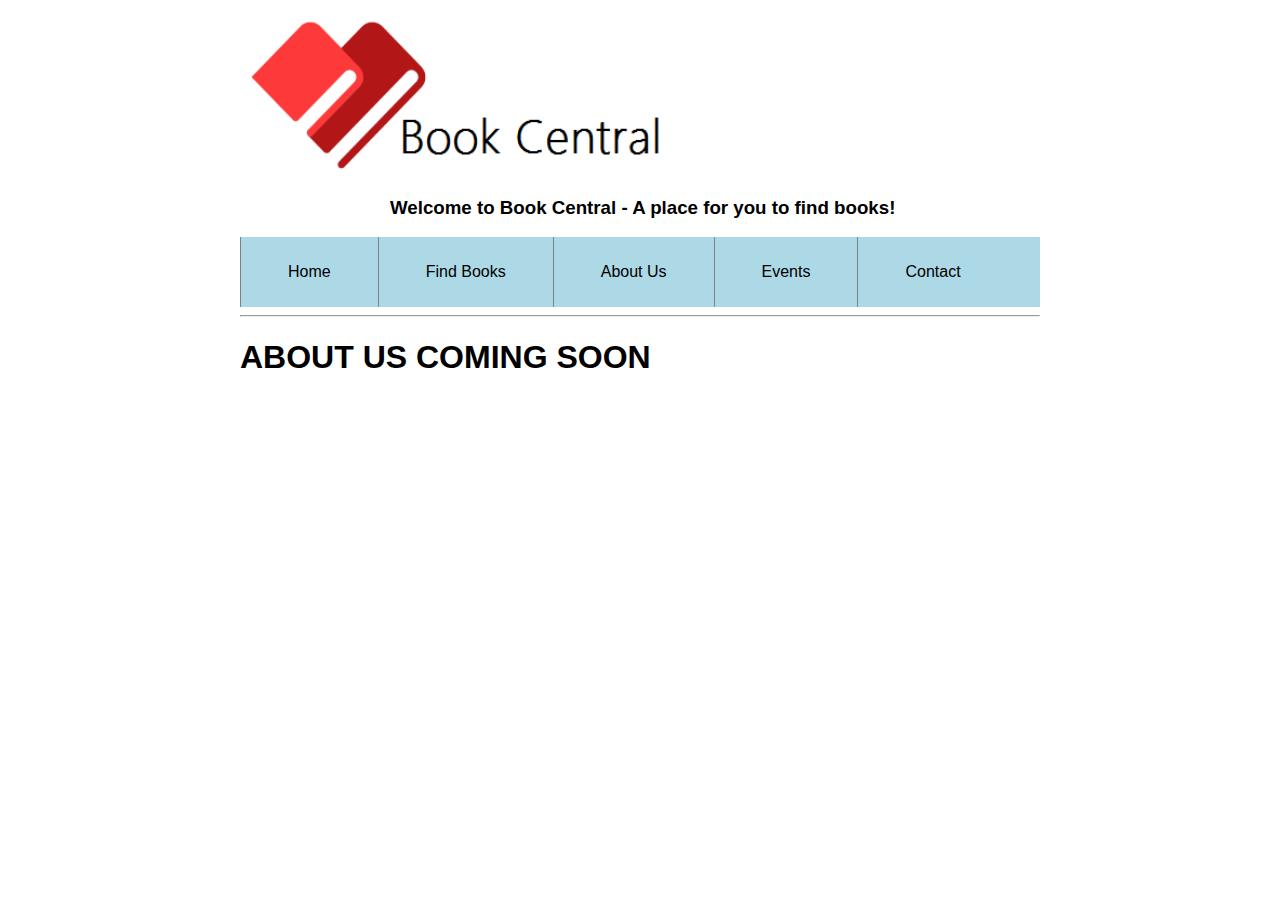
==== about_us.html @ ec6a64d0 "Added links to blank pages." ====
<!-- index.html -->
<html>

<head>
  <link rel="stylesheet" type="text/css" href="style.css">
  <title>Book Central - An eCommerce Website for books</title>
</head>

<body>
  <!-- LOGO AND INFO -->
  <div id="page">
    <div id="header">
      <div id="logo">
        <img src="img/bookLogo.png" alt="Book Central's Logo" height="180" width="450" />
      </div>
    </div>

    <!-- WELCOME HEADER -->
    <div id="welcome">
      <h3>Welcome to Book Central - A place for you to find books!</h3>
    </div>

    <!-- LINKS -->
    <div id="links">
      <a href="index.html" style="text-decoration:none">Home</a>
      <a href="find_books.html" style="text-decoration:none">Find Books</a>
      <a href="about_us.html" style="text-decoration:none">About Us</a>
      <a href="events.html" style="text-decoration:none">Events</a>
      <a href="contact_info.html" style="text-decoration:none">Contact</a>
    </div>

    <!-- HORIZONTAL LINE -->
    <hr size="2



    <!-- INFO PARAGRAPH AND IMAGE -->
    <div id="content">
      <h1>ABOUT US COMING SOON</h1>
    </div>

    <!-- HORIZONTAL LINE -->

  </div>
</body>

</html>
---- style.css ----
/*style file*/

/*used to center align entire page*/
/*html {
    margin: auto;
}
*/

body {
    vertical-align: middle;
    font-family: arial;
}


div#page{
  align: center;
  margin:auto;
  width:800px
}

#header{
  height: 170px;
}

div#logo{
  float: left;
}

div#contact{
  font-size: 20px;
  text:align: center;
  padding-top: 50px;
  padding-left: 100px;
  float: left;
}

div #welcome {
  padding-left: 150px;
}

div#links{
  background-color: #ADD8E6;
  height: 70px;
}

div#links a {
  padding-left: 47px;
  padding-right: 47px;
  text-decoration: none;
  color: #000;
  height: 70px;
  line-height: 70px;
  display: block;
  float: left;
  border-left: 1px solid #7f8083;
}

#content{

}

#info{
  float: left;
  width: 500px;
}

#image{
  float: right;
}
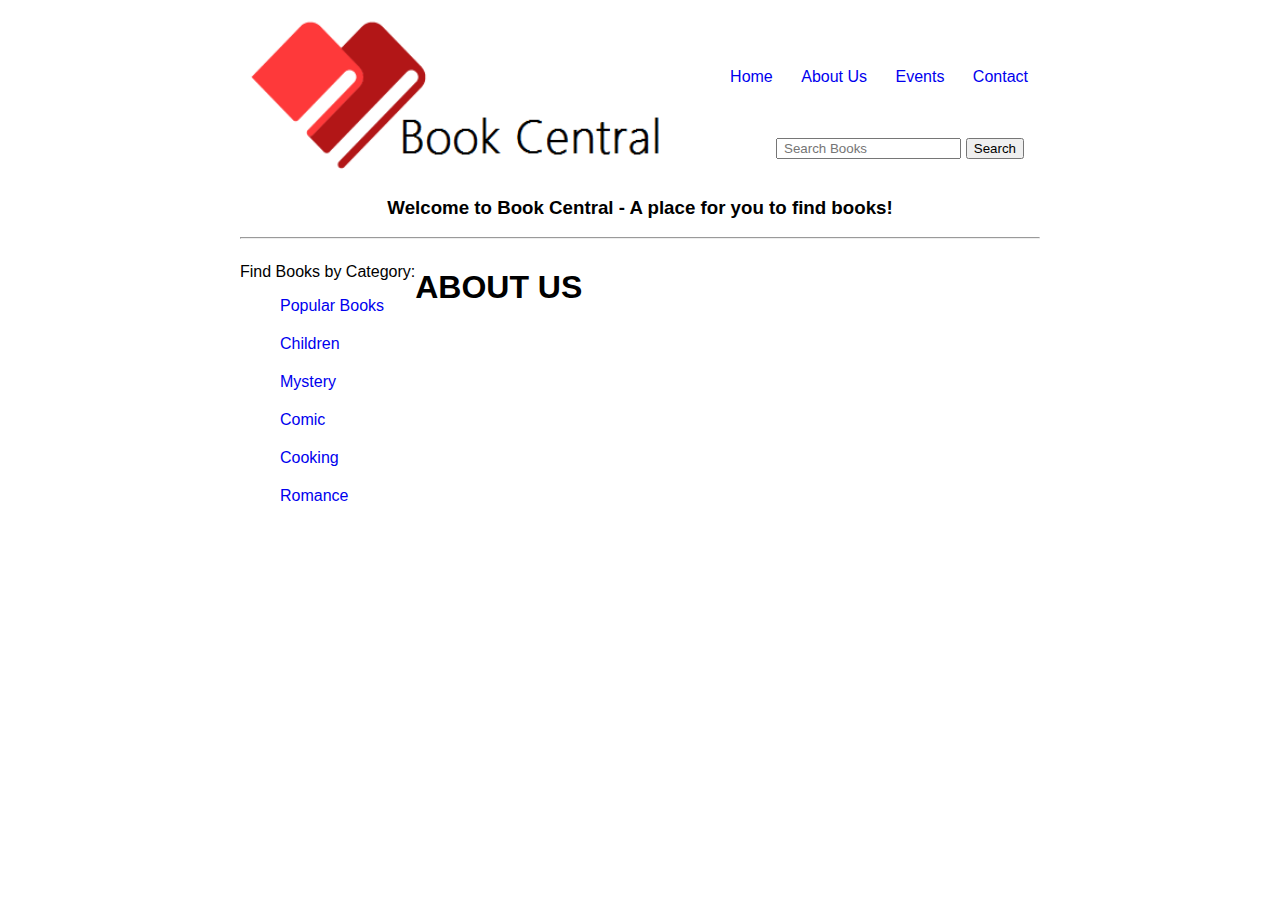
==== commit 56570b3e: "Moved nav bar to top, added side bar" ====
--- a/about_us.html
+++ b/about_us.html
@@ -13,6 +13,21 @@
       <div id="logo">
         <img src="img/bookLogo.png" alt="Book Central's Logo" height="180" width="450" />
       </div>
+
+      <!-- LINKS -->
+      <div id="links">
+        <a href="index.html" style="text-decoration:none">Home</a>
+        <a href="about_us.html" style="text-decoration:none">About Us</a>
+        <a href="events.html" style="text-decoration:none">Events</a>
+        <a href="contact_info.html" style="text-decoration:none">Contact</a>
+      </div>
+
+      <!-- SEARCH BAR -->
+      <form id="search">
+        <input type="text" placeholder=" Search Books">
+        <input type="button" value="Search">
+      </form>
+
     </div>
 
     <!-- WELCOME HEADER -->
@@ -20,23 +35,30 @@
       <h3>Welcome to Book Central - A place for you to find books!</h3>
     </div>
 
-    <!-- LINKS -->
-    <div id="links">
-      <a href="index.html" style="text-decoration:none">Home</a>
-      <a href="find_books.html" style="text-decoration:none">Find Books</a>
-      <a href="about_us.html" style="text-decoration:none">About Us</a>
-      <a href="events.html" style="text-decoration:none">Events</a>
-      <a href="contact_info.html" style="text-decoration:none">Contact</a>
-    </div>
+
 
     <!-- HORIZONTAL LINE -->
-    <hr size="2
+    <hr size="2">
 
 
 
     <!-- INFO PARAGRAPH AND IMAGE -->
     <div id="content">
-      <h1>ABOUT US COMING SOON</h1>
+      <div id="books_menu">
+        <p>Find Books by Category:</p>
+        <ul>
+          <a href="find_books.html" style="text-decoration:none">Popular Books</a>
+          <a href="find_books.html" style="text-decoration:none">Children</a>
+          <a href="find_books.html" style="text-decoration:none">Mystery</a>
+          <a href="find_books.html" style="text-decoration:none">Comic</a>
+          <a href="find_books.html" style="text-decoration:none">Cooking</a>
+          <a href="find_books.html" style="text-decoration:none">Romance</a>
+        </ul>
+      </div>
+
+      <div id="info">
+        <h1>ABOUT US</h1>
+      </div>
     </div>
 
     <!-- HORIZONTAL LINE -->
--- a/style.css
+++ b/style.css
@@ -8,7 +8,7 @@
 
 body {
     vertical-align: middle;
-    font-family: arial;
+    font-family: "Arial", "Times New Roman";
 }
 
 
@@ -27,43 +27,57 @@
 }
 
 div#contact{
-  font-size: 20px;
+  font-size: 15px;
   text:align: center;
-  padding-top: 50px;
-  padding-left: 100px;
+  float: right;
+}
+
+div #welcome {
+  text-align: center;
+}
+
+div#links{
+  height: 70px;
+  float: right;
+  padding-top: 60px;
+}
+
+div#links a{
+  padding: 12px;
+}
+
+
+#search {
+  float:right;
+  padding-right: 16px;
+}
+
+
+div#books_menu {
+  float: left;
+  height: 180px;
+
+}
+
+div#books_menu a{
+  display: block;
+  padding-bottom: 20px;
+}
+
+#content{
+  width: 800px;
+}
+
+#map_image{
+  padding-left: 5px;
   float: left;
 }
 
-div #welcome {
-  padding-left: 150px;
-}
-
-div#links{
-  background-color: #ADD8E6;
-  height: 70px;
-}
-
-div#links a {
-  padding-left: 47px;
-  padding-right: 47px;
-  text-decoration: none;
-  color: #000;
-  height: 70px;
-  line-height: 70px;
-  display: block;
-  float: left;
-  border-left: 1px solid #7f8083;
-}
-
-#content{
-
+#row_image{
+  float: right;
 }
 
 #info{
   float: left;
   width: 500px;
 }
-
-#image{
-  float: right;
-}
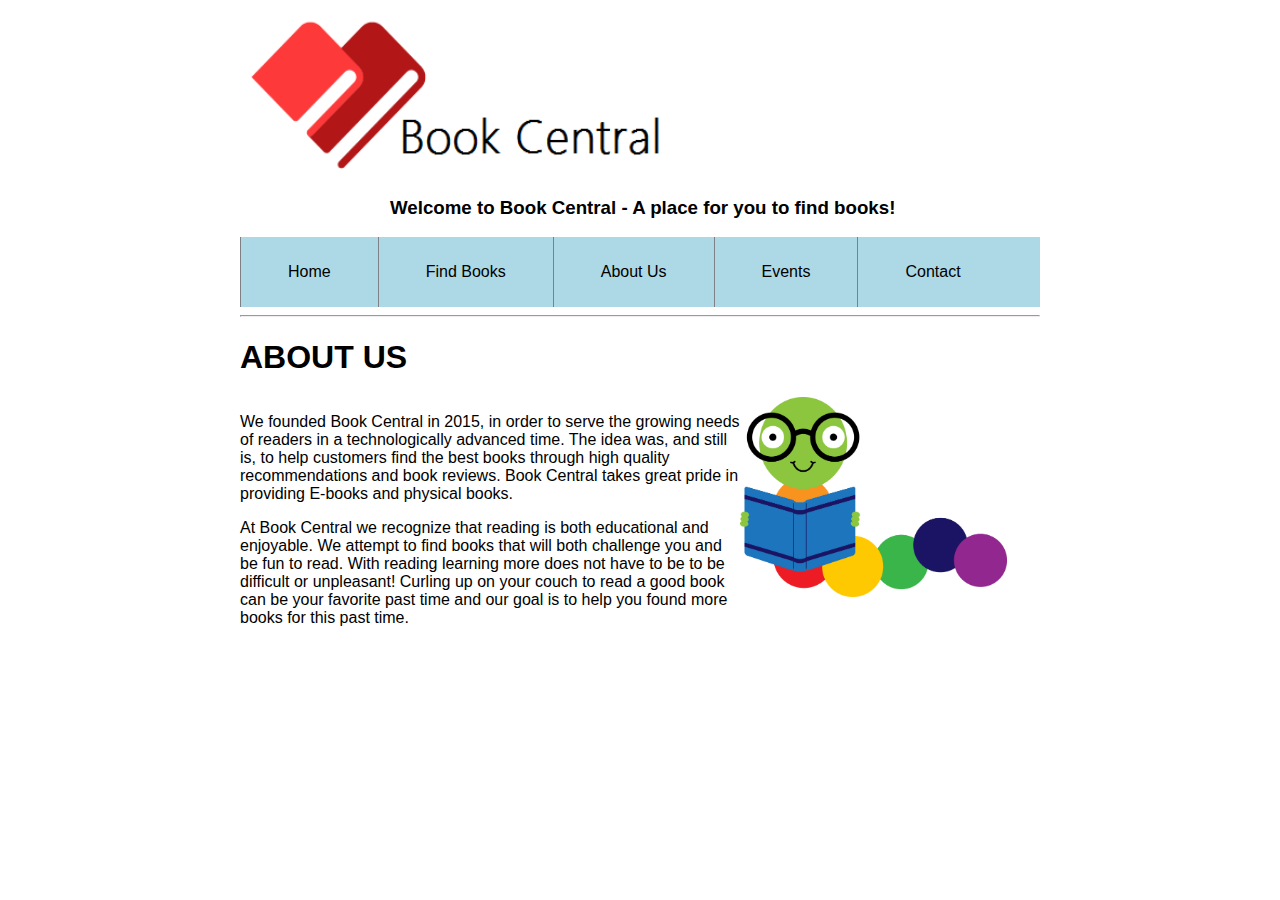
==== commit 30a5f1bb: "Added About Us" ====
--- a/about_us.html
+++ b/about_us.html
@@ -13,21 +13,6 @@
       <div id="logo">
         <img src="img/bookLogo.png" alt="Book Central's Logo" height="180" width="450" />
       </div>
-
-      <!-- LINKS -->
-      <div id="links">
-        <a href="index.html" style="text-decoration:none">Home</a>
-        <a href="about_us.html" style="text-decoration:none">About Us</a>
-        <a href="events.html" style="text-decoration:none">Events</a>
-        <a href="contact_info.html" style="text-decoration:none">Contact</a>
-      </div>
-
-      <!-- SEARCH BAR -->
-      <form id="search">
-        <input type="text" placeholder=" Search Books">
-        <input type="button" value="Search">
-      </form>
-
     </div>
 
     <!-- WELCOME HEADER -->
@@ -35,7 +20,14 @@
       <h3>Welcome to Book Central - A place for you to find books!</h3>
     </div>
 
-
+    <!-- LINKS -->
+    <div id="links">
+      <a href="index.html" style="text-decoration:none">Home</a>
+      <a href="find_books.html" style="text-decoration:none">Find Books</a>
+      <a href="about_us.html" style="text-decoration:none">About Us</a>
+      <a href="events.html" style="text-decoration:none">Events</a>
+      <a href="contact_info.html" style="text-decoration:none">Contact</a>
+    </div>
 
     <!-- HORIZONTAL LINE -->
     <hr size="2">
@@ -44,20 +36,21 @@
 
     <!-- INFO PARAGRAPH AND IMAGE -->
     <div id="content">
-      <div id="books_menu">
-        <p>Find Books by Category:</p>
-        <ul>
-          <a href="find_books.html" style="text-decoration:none">Popular Books</a>
-          <a href="find_books.html" style="text-decoration:none">Children</a>
-          <a href="find_books.html" style="text-decoration:none">Mystery</a>
-          <a href="find_books.html" style="text-decoration:none">Comic</a>
-          <a href="find_books.html" style="text-decoration:none">Cooking</a>
-          <a href="find_books.html" style="text-decoration:none">Romance</a>
-        </ul>
+      <h1>ABOUT US</h1>
+      <div id="info">
+        <p>We founded Book Central in 2015, in order to serve the growing needs
+          of readers in a technologically advanced time. The idea was, and still
+          is, to help customers find the best books through high quality
+          recommendations and book reviews. Book Central takes great pride in
+          providing E-books and physical books. </p>
+        <p>At Book Central we recognize that reading is both educational and enjoyable. We
+        attempt to find books that will both challenge you and be fun to read. With
+        reading learning more does not have to be to be difficult or unpleasant!
+        Curling up on your couch to read a good book can be your favorite past time and
+        our goal is to help you found more books for this past time. </p>
       </div>
-
-      <div id="info">
-        <h1>ABOUT US</h1>
+      <div id="imageBookWorm">
+        <img src="img/bookWorm.jpg" alt="Eternal peace" height="200">
       </div>
     </div>
 
--- a/style.css
+++ b/style.css
@@ -8,7 +8,7 @@
 
 body {
     vertical-align: middle;
-    font-family: "Arial", "Times New Roman";
+    font-family: arial;
 }
 
 
@@ -27,57 +27,47 @@
 }
 
 div#contact{
-  font-size: 15px;
+  font-size: 20px;
   text:align: center;
-  float: right;
+  padding-top: 50px;
+  padding-left: 100px;
+  float: left;
 }
 
 div #welcome {
-  text-align: center;
+  padding-left: 150px;
 }
 
 div#links{
+  background-color: #ADD8E6;
   height: 70px;
-  float: right;
-  padding-top: 60px;
 }
 
-div#links a{
-  padding: 12px;
-}
-
-
-#search {
-  float:right;
-  padding-right: 16px;
-}
-
-
-div#books_menu {
+div#links a {
+  padding-left: 47px;
+  padding-right: 47px;
+  text-decoration: none;
+  color: #000;
+  height: 70px;
+  line-height: 70px;
+  display: block;
   float: left;
-  height: 180px;
-
-}
-
-div#books_menu a{
-  display: block;
-  padding-bottom: 20px;
+  border-left: 1px solid #7f8083;
 }
 
 #content{
-  width: 800px;
-}
 
-#map_image{
-  padding-left: 5px;
-  float: left;
-}
-
-#row_image{
-  float: right;
 }
 
 #info{
   float: left;
   width: 500px;
 }
+
+#image{
+
+}
+
+footer {
+  text-align: center;
+}
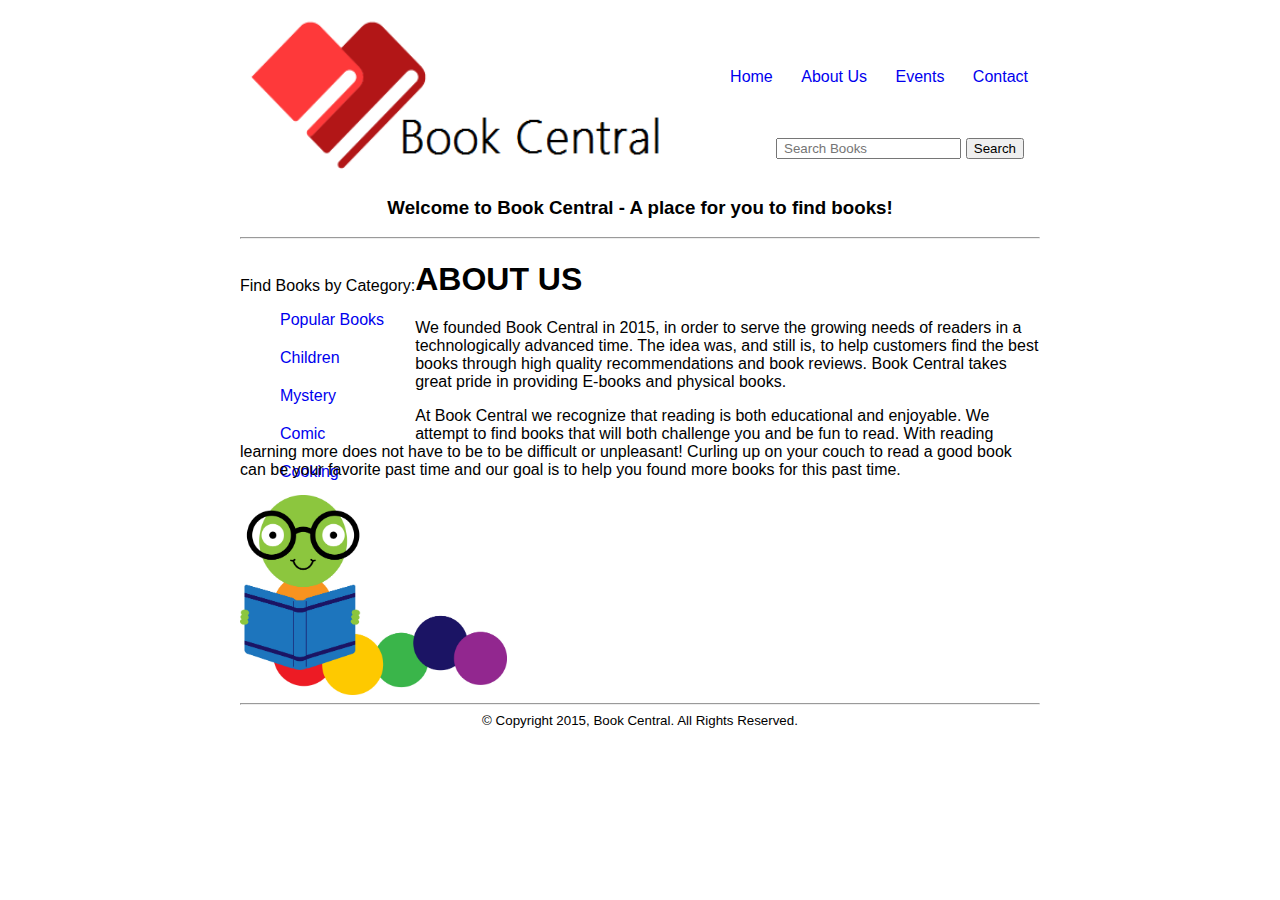
==== commit 8a194b12: "Merged" ====
--- a/about_us.html
+++ b/about_us.html
@@ -13,6 +13,21 @@
       <div id="logo">
         <img src="img/bookLogo.png" alt="Book Central's Logo" height="180" width="450" />
       </div>
+
+      <!-- LINKS -->
+      <div id="links">
+        <a href="index.html" style="text-decoration:none">Home</a>
+        <a href="about_us.html" style="text-decoration:none">About Us</a>
+        <a href="events.html" style="text-decoration:none">Events</a>
+        <a href="contact_info.html" style="text-decoration:none">Contact</a>
+      </div>
+
+      <!-- SEARCH BAR -->
+      <form id="search">
+        <input type="text" placeholder=" Search Books">
+        <input type="button" value="Search">
+      </form>
+
     </div>
 
     <!-- WELCOME HEADER -->
@@ -20,14 +35,7 @@
       <h3>Welcome to Book Central - A place for you to find books!</h3>
     </div>
 
-    <!-- LINKS -->
-    <div id="links">
-      <a href="index.html" style="text-decoration:none">Home</a>
-      <a href="find_books.html" style="text-decoration:none">Find Books</a>
-      <a href="about_us.html" style="text-decoration:none">About Us</a>
-      <a href="events.html" style="text-decoration:none">Events</a>
-      <a href="contact_info.html" style="text-decoration:none">Contact</a>
-    </div>
+
 
     <!-- HORIZONTAL LINE -->
     <hr size="2">
@@ -36,26 +44,43 @@
 
     <!-- INFO PARAGRAPH AND IMAGE -->
     <div id="content">
-      <h1>ABOUT US</h1>
+      <div id="books_menu">
+        <p>Find Books by Category:</p>
+        <ul>
+          <a href="find_books.html" style="text-decoration:none">Popular Books</a>
+          <a href="find_books.html" style="text-decoration:none">Children</a>
+          <a href="find_books.html" style="text-decoration:none">Mystery</a>
+          <a href="find_books.html" style="text-decoration:none">Comic</a>
+          <a href="find_books.html" style="text-decoration:none">Cooking</a>
+          <a href="find_books.html" style="text-decoration:none">Romance</a>
+        </ul>
+      </div>
+
       <div id="info">
-        <p>We founded Book Central in 2015, in order to serve the growing needs
-          of readers in a technologically advanced time. The idea was, and still
-          is, to help customers find the best books through high quality
-          recommendations and book reviews. Book Central takes great pride in
-          providing E-books and physical books. </p>
-        <p>At Book Central we recognize that reading is both educational and enjoyable. We
-        attempt to find books that will both challenge you and be fun to read. With
-        reading learning more does not have to be to be difficult or unpleasant!
-        Curling up on your couch to read a good book can be your favorite past time and
-        our goal is to help you found more books for this past time. </p>
-      </div>
-      <div id="imageBookWorm">
-        <img src="img/bookWorm.jpg" alt="Eternal peace" height="200">
+        <h1>ABOUT US</h1>
+        <div id="info">
+          <p>We founded Book Central in 2015, in order to serve the growing needs
+            of readers in a technologically advanced time. The idea was, and still
+            is, to help customers find the best books through high quality
+            recommendations and book reviews. Book Central takes great pride in
+            providing E-books and physical books. </p>
+          <p>At Book Central we recognize that reading is both educational and enjoyable. We
+          attempt to find books that will both challenge you and be fun to read. With
+          reading learning more does not have to be to be difficult or unpleasant!
+          Curling up on your couch to read a good book can be your favorite past time and
+          our goal is to help you found more books for this past time. </p>
+        </div>
+        <div id="imageBookWorm">
+          <img src="img/bookWorm.jpg" alt="Eternal peace" height="200">
+        </div>
       </div>
     </div>
 
     <!-- HORIZONTAL LINE -->
-
+    <hr size="2">
+    <footer>
+     <small>&copy Copyright 2015, Book Central. All Rights Reserved. </small>
+    </footer>
   </div>
 </body>
 
--- a/style.css
+++ b/style.css
@@ -8,7 +8,7 @@
 
 body {
     vertical-align: middle;
-    font-family: arial;
+    font-family: "Arial", "Times New Roman";
 }
 
 
@@ -27,47 +27,66 @@
 }
 
 div#contact{
-  font-size: 20px;
+  font-size: 15px;
   text:align: center;
-  padding-top: 50px;
-  padding-left: 100px;
+  float: right;
+}
+
+div #welcome {
+  text-align: center;
+}
+
+div#links{
+  height: 70px;
+  float: right;
+  padding-top: 60px;
+}
+
+div#links a{
+  padding: 12px;
+}
+
+
+#search {
+  float:right;
+  padding-right: 16px;
+}
+
+
+div#books_menu {
+  float: left;
+  height: 180px;
+
+}
+
+div#books_menu a{
+  display: block;
+  padding-bottom: 20px;
+}
+
+#content{
+  width: 800px;
+}
+
+#map_image{
+  padding-left: 5px;
   float: left;
 }
 
-div #welcome {
-  padding-left: 150px;
+<<<<<<< HEAD
+#image{
+
 }
 
-div#links{
-  background-color: #ADD8E6;
-  height: 70px;
-}
-
-div#links a {
-  padding-left: 47px;
-  padding-right: 47px;
-  text-decoration: none;
-  color: #000;
-  height: 70px;
-  line-height: 70px;
-  display: block;
-  float: left;
-  border-left: 1px solid #7f8083;
-}
-
-#content{
-
+footer {
+  text-align: center;
+=======
+#row_image{
+  float: right;
+>>>>>>> origin/master
 }
 
 #info{
   float: left;
   width: 500px;
 }
-
-#image{
-
-}
-
-footer {
-  text-align: center;
-}
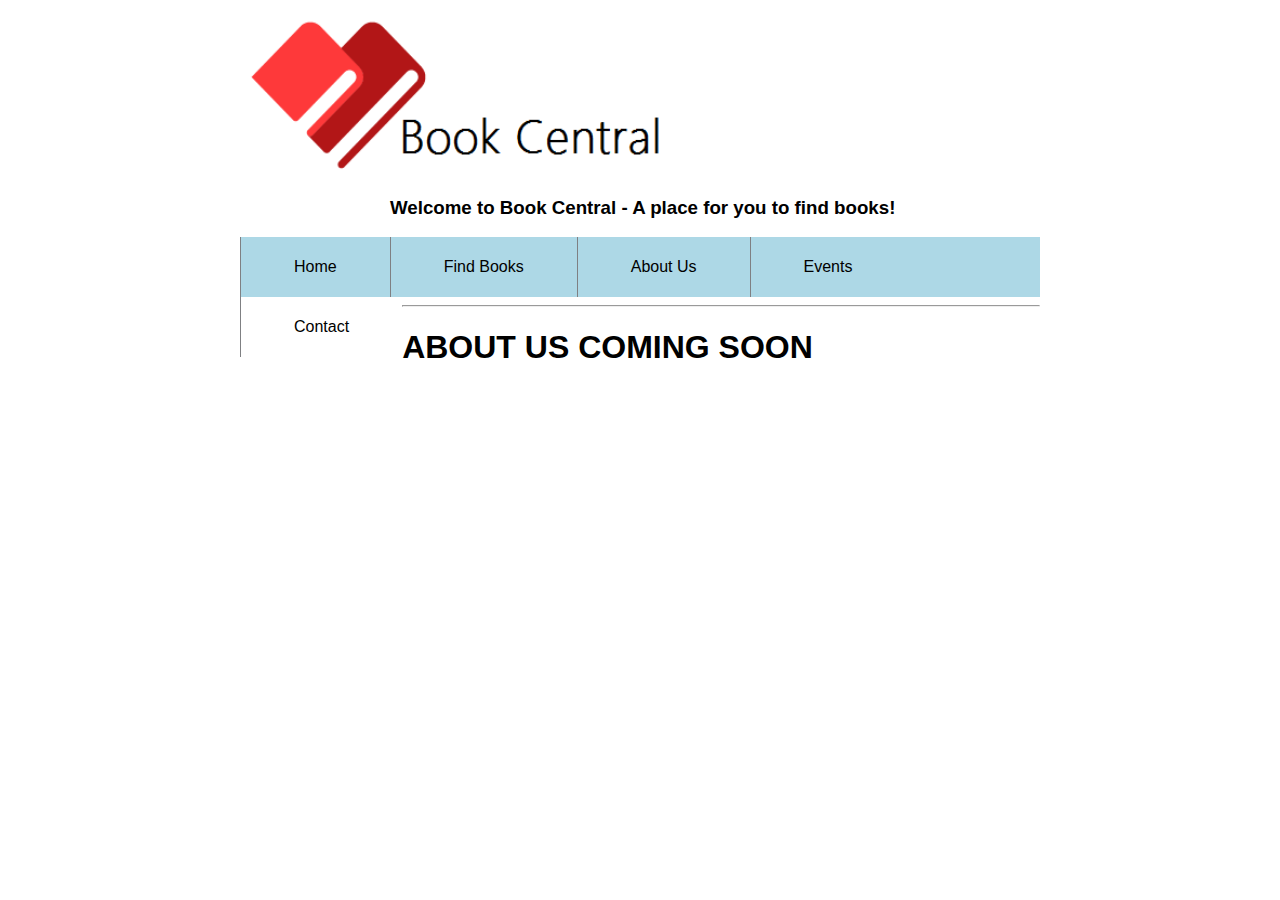
==== commit 379671b6: "Trying to revert" ====
--- a/about_us.html
+++ b/about_us.html
@@ -13,21 +13,6 @@
       <div id="logo">
         <img src="img/bookLogo.png" alt="Book Central's Logo" height="180" width="450" />
       </div>
-
-      <!-- LINKS -->
-      <div id="links">
-        <a href="index.html" style="text-decoration:none">Home</a>
-        <a href="about_us.html" style="text-decoration:none">About Us</a>
-        <a href="events.html" style="text-decoration:none">Events</a>
-        <a href="contact_info.html" style="text-decoration:none">Contact</a>
-      </div>
-
-      <!-- SEARCH BAR -->
-      <form id="search">
-        <input type="text" placeholder=" Search Books">
-        <input type="button" value="Search">
-      </form>
-
     </div>
 
     <!-- WELCOME HEADER -->
@@ -35,52 +20,27 @@
       <h3>Welcome to Book Central - A place for you to find books!</h3>
     </div>
 
-
+    <!-- LINKS -->
+    <div id="links">
+      <a href="index.html" style="text-decoration:none">Home</a>
+      <a href="find_books.html" style="text-decoration:none">Find Books</a>
+      <a href="about_us.html" style="text-decoration:none">About Us</a>
+      <a href="events.html" style="text-decoration:none">Events</a>
+      <a href="contact_info.html" style="text-decoration:none">Contact</a>
+    </div>
 
     <!-- HORIZONTAL LINE -->
-    <hr size="2">
+    <hr size="2
 
 
 
     <!-- INFO PARAGRAPH AND IMAGE -->
     <div id="content">
-      <div id="books_menu">
-        <p>Find Books by Category:</p>
-        <ul>
-          <a href="find_books.html" style="text-decoration:none">Popular Books</a>
-          <a href="find_books.html" style="text-decoration:none">Children</a>
-          <a href="find_books.html" style="text-decoration:none">Mystery</a>
-          <a href="find_books.html" style="text-decoration:none">Comic</a>
-          <a href="find_books.html" style="text-decoration:none">Cooking</a>
-          <a href="find_books.html" style="text-decoration:none">Romance</a>
-        </ul>
-      </div>
-
-      <div id="info">
-        <h1>ABOUT US</h1>
-        <div id="info">
-          <p>We founded Book Central in 2015, in order to serve the growing needs
-            of readers in a technologically advanced time. The idea was, and still
-            is, to help customers find the best books through high quality
-            recommendations and book reviews. Book Central takes great pride in
-            providing E-books and physical books. </p>
-          <p>At Book Central we recognize that reading is both educational and enjoyable. We
-          attempt to find books that will both challenge you and be fun to read. With
-          reading learning more does not have to be to be difficult or unpleasant!
-          Curling up on your couch to read a good book can be your favorite past time and
-          our goal is to help you found more books for this past time. </p>
-        </div>
-        <div id="imageBookWorm">
-          <img src="img/bookWorm.jpg" alt="Eternal peace" height="200">
-        </div>
-      </div>
+      <h1>ABOUT US COMING SOON</h1>
     </div>
 
     <!-- HORIZONTAL LINE -->
-    <hr size="2">
-    <footer>
-     <small>&copy Copyright 2015, Book Central. All Rights Reserved. </small>
-    </footer>
+
   </div>
 </body>
 
--- a/style.css
+++ b/style.css
@@ -8,7 +8,7 @@
 
 body {
     vertical-align: middle;
-    font-family: "Arial", "Times New Roman";
+    font-family: arial;
 }
 
 
@@ -27,66 +27,42 @@
 }
 
 div#contact{
-  font-size: 15px;
   text:align: center;
+  padding-top: 50px;
+  padding-left: 100px;
   float: right;
 }
 
 div #welcome {
-  text-align: center;
+  padding-left: 150px;
 }
 
 div#links{
-  height: 70px;
-  float: right;
-  padding-top: 60px;
+  background-color: #ADD8E6;
+  height: 60px;
 }
 
-div#links a{
-  padding: 12px;
-}
-
-
-#search {
-  float:right;
-  padding-right: 16px;
-}
-
-
-div#books_menu {
+div#links a {
+  padding-left: 53px;
+  padding-right: 53px;
+  text-decoration: none;
+  color: #000;
+  height: 60px;
+  line-height: 60px;
+  display: block;
   float: left;
-  height: 180px;
-
-}
-
-div#books_menu a{
-  display: block;
-  padding-bottom: 20px;
+  border-left: 1px solid #7f8083;
 }
 
 #content{
-  width: 800px;
-}
 
-#map_image{
-  padding-left: 5px;
-  float: left;
-}
-
-<<<<<<< HEAD
-#image{
-
-}
-
-footer {
-  text-align: center;
-=======
-#row_image{
-  float: right;
->>>>>>> origin/master
 }
 
 #info{
   float: left;
   width: 500px;
 }
+
+#image{
+  float: right;
+}
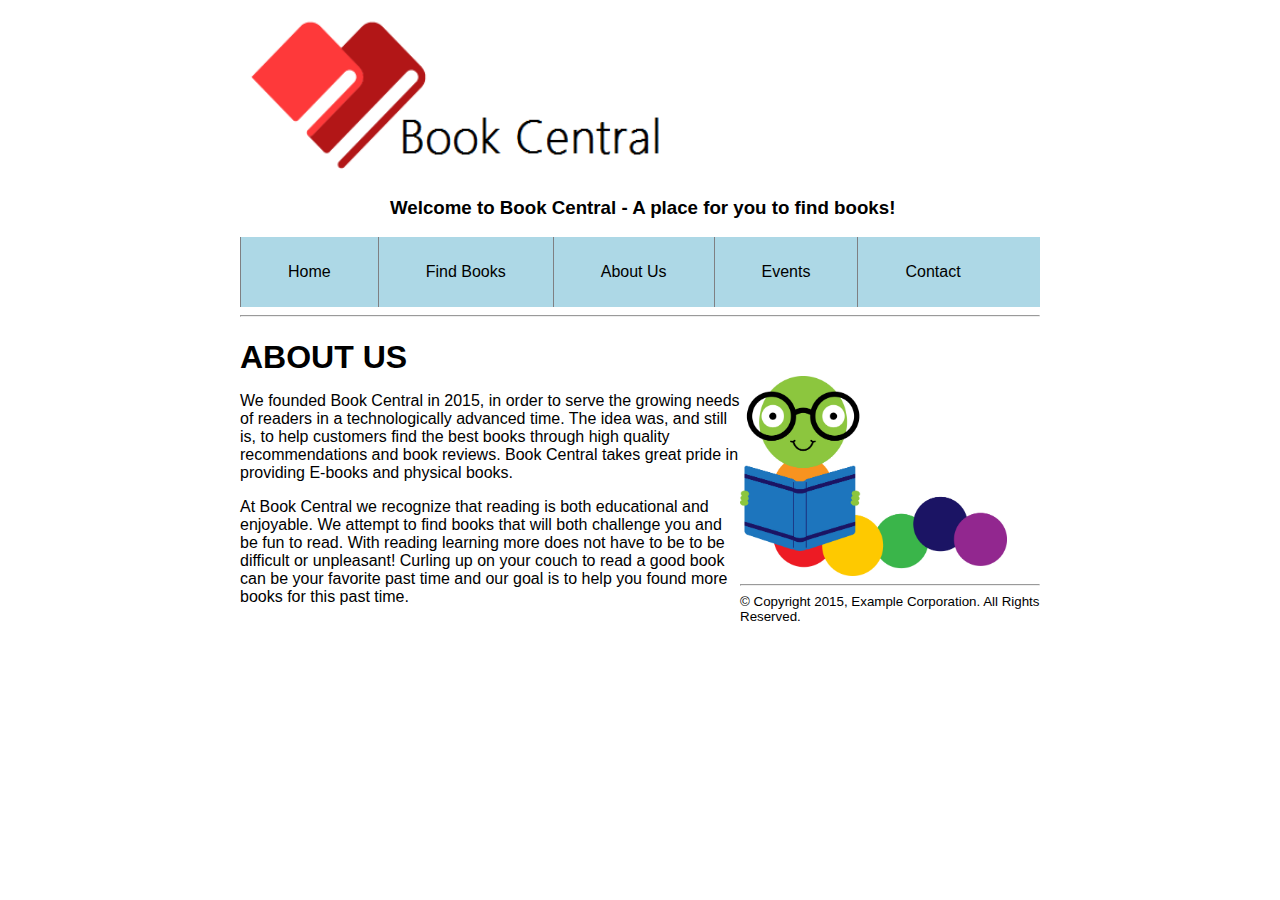
==== commit 2b80d607: "Version to turn in for milestone 1" ====
--- a/about_us.html
+++ b/about_us.html
@@ -30,17 +30,35 @@
     </div>
 
     <!-- HORIZONTAL LINE -->
-    <hr size="2
+    <hr size="2">
 
 
 
     <!-- INFO PARAGRAPH AND IMAGE -->
     <div id="content">
-      <h1>ABOUT US COMING SOON</h1>
+      <h1>ABOUT US</h1>
+      <div id="info">
+        <p>We founded Book Central in 2015, in order to serve the growing needs
+          of readers in a technologically advanced time. The idea was, and still
+          is, to help customers find the best books through high quality
+          recommendations and book reviews. Book Central takes great pride in
+          providing E-books and physical books. </p>
+        <p>At Book Central we recognize that reading is both educational and enjoyable. We
+        attempt to find books that will both challenge you and be fun to read. With
+        reading learning more does not have to be to be difficult or unpleasant!
+        Curling up on your couch to read a good book can be your favorite past time and
+        our goal is to help you found more books for this past time. </p>
+      </div>
+      <div id="imageBookWorm">
+        <img src="img/bookWorm.jpg" alt="Eternal peace" height="200">
+      </div>
     </div>
 
     <!-- HORIZONTAL LINE -->
-
+    <hr size="2">
+    <footer>
+      <small>&copy Copyright 2015, Example Corporation. All Rights Reserved. </small>
+    </footer>
   </div>
 </body>
 
--- a/style.css
+++ b/style.css
@@ -27,28 +27,33 @@
 }
 
 div#contact{
+  font-size: 20px;
   text:align: center;
   padding-top: 50px;
   padding-left: 100px;
-  float: right;
+  float: left;
 }
 
 div #welcome {
   padding-left: 150px;
 }
 
+h1 {
+  margin-bottom: 0px;
+}
+
 div#links{
   background-color: #ADD8E6;
-  height: 60px;
+  height: 70px;
 }
 
 div#links a {
-  padding-left: 53px;
-  padding-right: 53px;
+  padding-left: 47px;
+  padding-right: 47px;
   text-decoration: none;
   color: #000;
-  height: 60px;
-  line-height: 60px;
+  height: 70px;
+  line-height: 70px;
   display: block;
   float: left;
   border-left: 1px solid #7f8083;
@@ -66,3 +71,11 @@
 #image{
   float: right;
 }
+
+#ReaderImg {
+  padding-left: 5px;
+}
+
+#footer {
+  text-align: center;
+}
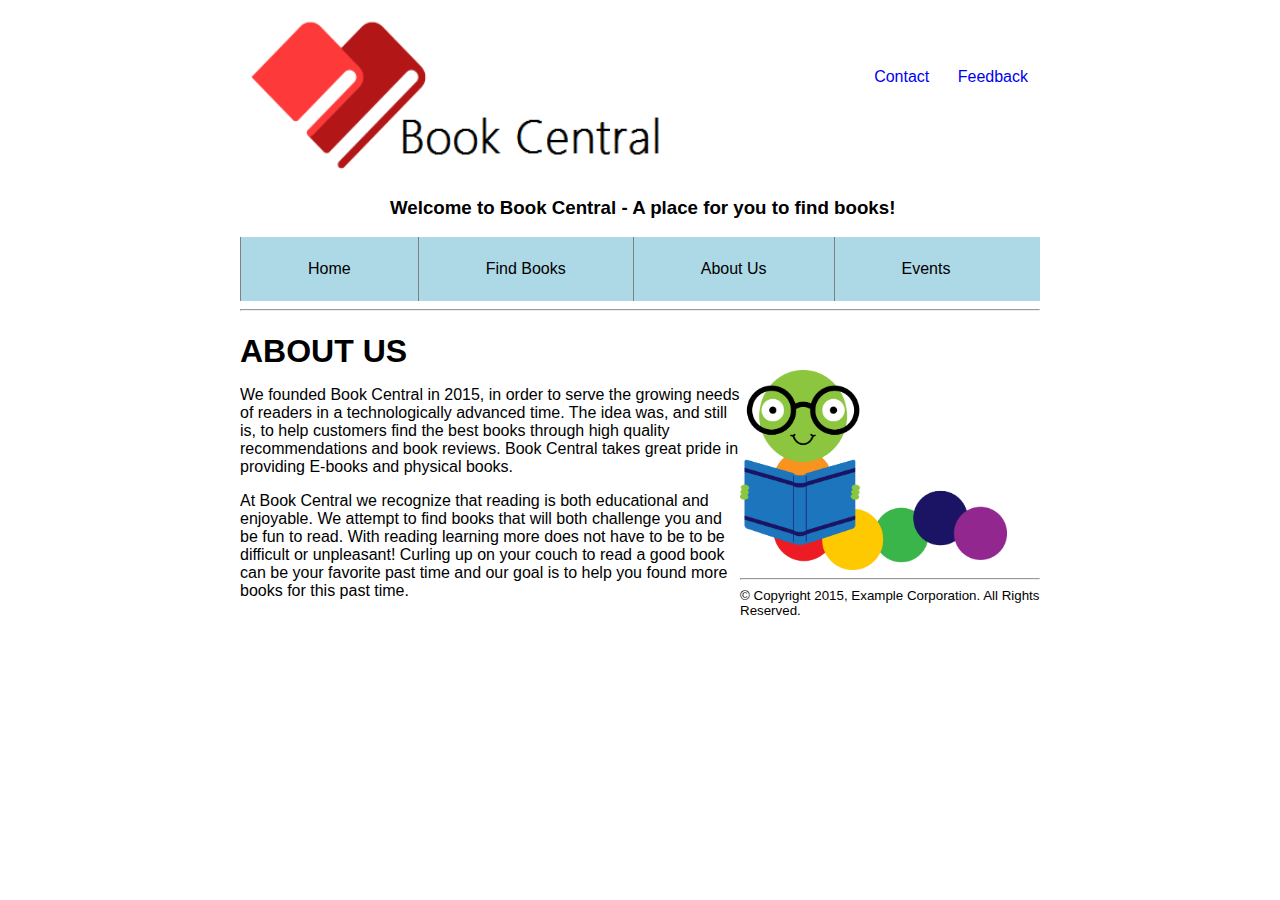
==== commit b1327df3: "Added form, organized css files, created top menu" ====
--- a/about_us.html
+++ b/about_us.html
@@ -2,7 +2,9 @@
 <html>
 
 <head>
-  <link rel="stylesheet" type="text/css" href="style.css">
+  <link rel="stylesheet" type="text/css" href="css/style.css">
+  <link rel="stylesheet" type="text/css" href="css/style_about_us.css">
+
   <title>Book Central - An eCommerce Website for books</title>
 </head>
 
@@ -12,6 +14,12 @@
     <div id="header">
       <div id="logo">
         <img src="img/bookLogo.png" alt="Book Central's Logo" height="180" width="450" />
+      </div>
+
+      <!-- HEADER LINKS -->
+      <div id="header_links">
+        <a href="contact_info.html" style="text-decoration:none">Contact</a>
+        <a href="feedback.html" style="text-decoration:none">Feedback</a>
       </div>
     </div>
 
@@ -26,7 +34,6 @@
       <a href="find_books.html" style="text-decoration:none">Find Books</a>
       <a href="about_us.html" style="text-decoration:none">About Us</a>
       <a href="events.html" style="text-decoration:none">Events</a>
-      <a href="contact_info.html" style="text-decoration:none">Contact</a>
     </div>
 
     <!-- HORIZONTAL LINE -->
--- a/css/style.css
+++ b/css/style.css
@@ -0,0 +1,80 @@
+/*style file*/
+
+/*used to center align entire page*/
+/*html {
+    margin: auto;
+}
+*/
+
+body {
+    vertical-align: middle;
+    font-family: arial;
+}
+
+
+div#page{
+  align: center;
+  margin:auto;
+  width:800px
+}
+
+#header{
+  height: 170px;
+}
+
+div#logo{
+  float: left;
+}
+
+div#header_links{
+  height: 70px;
+  float: right;
+  padding-top: 60px;
+}
+
+div#header_links a{
+  padding: 12px;
+}
+
+div #welcome {
+  padding-left: 150px;
+}
+
+h1 {
+  margin-bottom: 0px;
+}
+
+div#links{
+  background-color: #ADD8E6;
+  height: 64px;
+}
+
+div#links a {
+  padding-left: 67px;
+  padding-right: 67px;
+  text-decoration: none;
+  color: #000;
+  height: 64px;
+  line-height: 64px;
+  display: block;
+  float: left;
+  border-left: 1px solid #7f8083;
+}
+
+#content{
+
+}
+
+#info{
+  float: left;
+  width: 500px;
+}
+
+#ReaderImg {
+  padding-left: 5px;
+}
+
+
+#footer {
+  text-align: center;
+}
--- a/css/style_about_us.css
+++ b/css/style_about_us.css
@@ -0,0 +1,3 @@
+#worm_image{
+  float: right;
+}
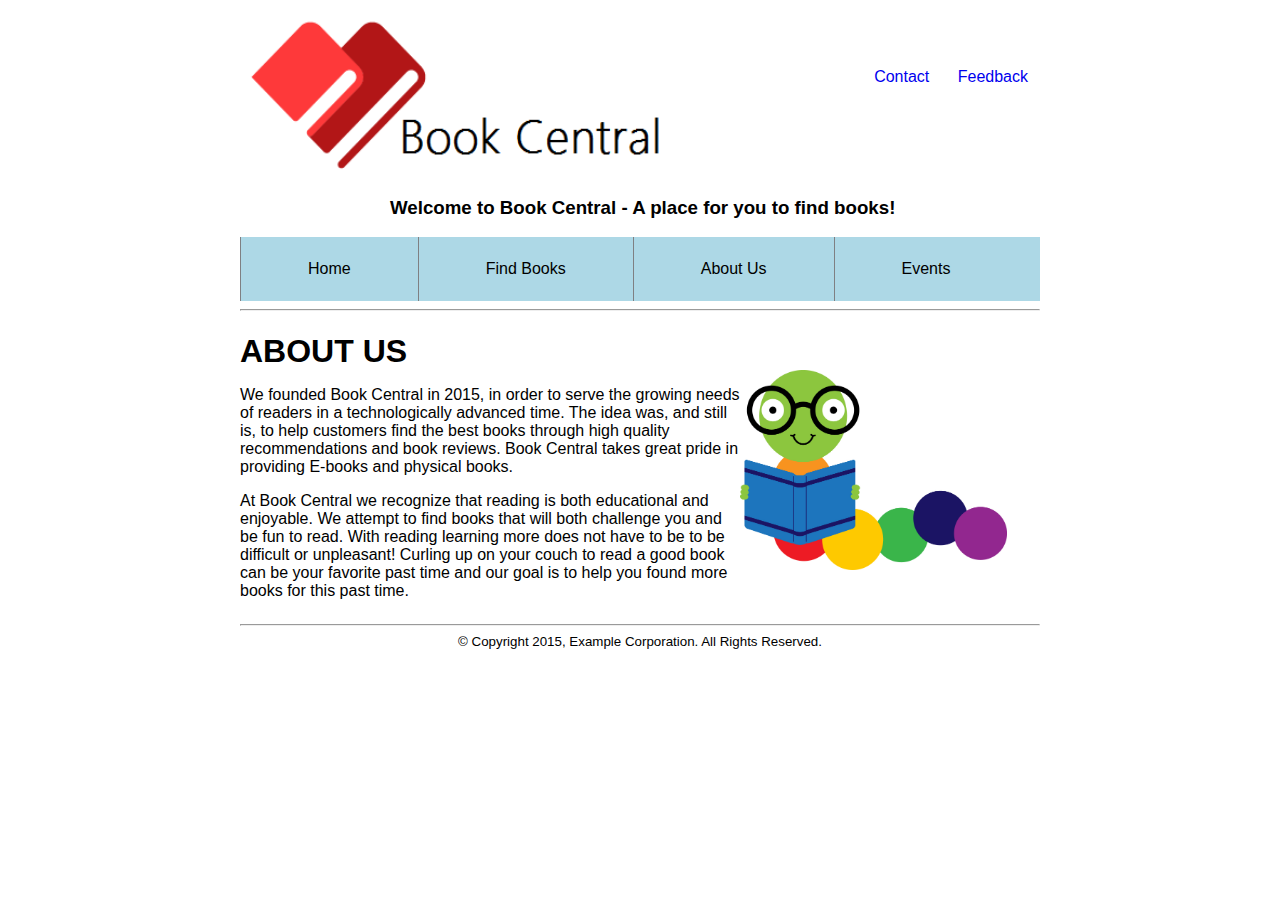
==== commit 2236ac4d: "Fixed footer, copied over a form" ====
--- a/about_us.html
+++ b/about_us.html
@@ -62,10 +62,12 @@
     </div>
 
     <!-- HORIZONTAL LINE -->
-    <hr size="2">
-    <footer>
-      <small>&copy Copyright 2015, Example Corporation. All Rights Reserved. </small>
-    </footer>
+    <div id = "footer">
+      <hr size="2">
+      <footer>
+        <small>&copy Copyright 2015, Example Corporation. All Rights Reserved. </small>
+      </footer>
+    </div>
   </div>
 </body>
 
--- a/css/style_about_us.css
+++ b/css/style_about_us.css
@@ -1,3 +1,8 @@
 #worm_image{
   float: right;
 }
+
+div #footer {
+  width: 800px;
+  float: right;
+}
